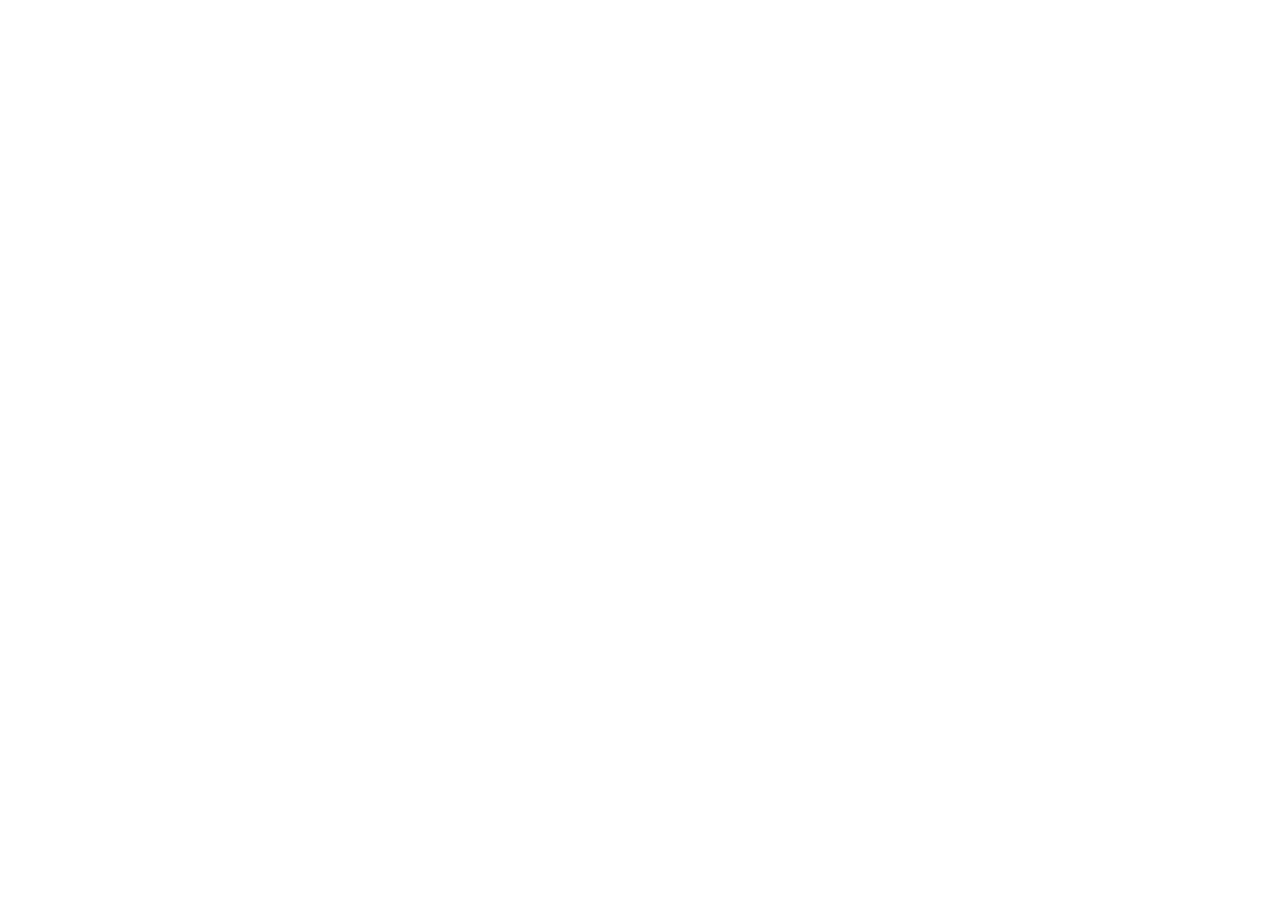
==== client/index.html @ c35f71c8 "added dependency" ====
<!doctype html>
<!--[if lt IE 7]>      <html class="no-js lt-ie9 lt-ie8 lt-ie7"> <![endif]-->
<!--[if IE 7]>         <html class="no-js lt-ie9 lt-ie8"> <![endif]-->
<!--[if IE 8]>         <html class="no-js lt-ie9"> <![endif]-->
<!--[if gt IE 8]><!--> <html class="no-js"> <!--<![endif]-->
  <head>
    <meta charset="utf-8">
    <meta http-equiv="X-UA-Compatible" content="IE=edge">
    <base href="/">
    <title>Gin</title>
    <meta name="description" content="">
    <meta name="viewport" content="width=device-width, initial-scale=1">
    <!-- Place favicon.ico and apple-touch-icon.png in the root directory -->
    <!-- build:css(client) app/vendor.css -->
      <!-- bower:css -->
      <link rel="stylesheet" href="bower_components/bootstrap/dist/css/bootstrap.css" />
      <link rel="stylesheet" href="bower_components/font-awesome/css/font-awesome.css" />
      <!-- endbower -->
    <!-- endbuild -->
    <!-- build:css({.tmp,client}) app/app.css -->
    <link rel="stylesheet" href="app/app.css">
      <!-- injector:css -->
      <link rel="stylesheet" href="app/about/about.css">
      <link rel="stylesheet" href="app/app.css">
      <link rel="stylesheet" href="app/contact/contact.css">
      <link rel="stylesheet" href="app/issues/issues.css">
      <link rel="stylesheet" href="app/main/main.css">
      <link rel="stylesheet" href="app/repos/repos.css">
      <link rel="stylesheet" href="components/modal/modal.css">
      <link rel="stylesheet" href="components/navbar/navbar.css">
      <!-- endinjector -->
    <!-- endbuild -->
    <!-- Custom Fonts -->
    <link href='http://fonts.googleapis.com/css?family=Open+Sans:300italic,400italic,600italic,700italic,800italic,400,300,600,700,800' rel='stylesheet' type='text/css'>
    <link href='http://fonts.googleapis.com/css?family=Merriweather:400,300,300italic,400italic,700,700italic,900,900italic' rel='stylesheet' type='text/css'>
    <link rel="stylesheet" href="components/startbootstrap-creative/font-awesome/css/font-awesome.min.css" type="text/css">

    <!-- Plugin CSS -->
    <link rel="stylesheet" href="components/startbootstrap-creative/css/animate.min.css" type="text/css">

    <!-- Custom CSS -->
    <link rel="stylesheet" href="components/startbootstrap-creative/css/creative.css" type="text/css">

    <!-- HTML5 Shim and Respond.js IE8 support of HTML5 elements and media queries -->
    <!-- WARNING: Respond.js doesn't work if you view the page via file:// -->
    <!--[if lt IE 9]>
        <script src="https://oss.maxcdn.com/libs/html5shiv/3.7.0/html5shiv.js"></script>
        <script src="https://oss.maxcdn.com/libs/respond.js/1.4.2/respond.min.js"></script>
    <![endif]-->
  </head>
  <body id="page-top" ng-app="ginApp">
    <!--[if lt IE 7]>
      <p class="browsehappy">You are using an <strong>outdated</strong> browser. Please <a href="http://browsehappy.com/">upgrade your browser</a> to improve your experience.</p>
    <![endif]-->

    <!-- Add your site or application content here -->
    <div ng-include="'components/navbar/navbar.html'"></div>
    <div ui-view=""></div>

    <!-- Google Analytics: change UA-XXXXX-X to be your site's ID -->
    <script>
      (function(i,s,o,g,r,a,m){i['GoogleAnalyticsObject']=r;i[r]=i[r]||function(){
      (i[r].q=i[r].q||[]).push(arguments)},i[r].l=1*new Date();a=s.createElement(o),
      m=s.getElementsByTagName(o)[0];a.async=1;a.src=g;m.parentNode.insertBefore(a,m)
      })(window,document,'script','//www.google-analytics.com/analytics.js','ga');

      ga('create', 'UA-XXXXX-X');
      ga('send', 'pageview');
    </script>

    <!--[if lt IE 9]>
    <script src="bower_components/es5-shim/es5-shim.js"></script>
    <script src="bower_components/json3/lib/json3.min.js"></script>
    <![endif]-->
    <!-- build:js({client,node_modules}) app/vendor.js -->
      <!-- bower:js -->
      <script src="bower_components/jquery/dist/jquery.js"></script>
      <script src="bower_components/angular/angular.js"></script>
      <script src="bower_components/angular-resource/angular-resource.js"></script>
      <script src="bower_components/angular-cookies/angular-cookies.js"></script>
      <script src="bower_components/angular-sanitize/angular-sanitize.js"></script>
      <script src="bower_components/angular-bootstrap/ui-bootstrap-tpls.js"></script>
      <script src="bower_components/lodash/dist/lodash.compat.js"></script>
      <script src="bower_components/angular-ui-router/release/angular-ui-router.js"></script>
      <!-- endbower -->
    <!-- endbuild -->

        <!-- build:js({.tmp,client}) app/app.js -->
        <script src="app/app.js"></script>
          <!-- injector:js -->
          <script src="app/IssuesService/IssuesService.service.js"></script>
          <script src="app/ReposService/ReposService.service.js"></script>
          <script src="app/about/about.controller.js"></script>
          <script src="app/about/about.js"></script>
          <script src="app/contact/contact.controller.js"></script>
          <script src="app/contact/contact.js"></script>
          <script src="app/issues/issues.controller.js"></script>
          <script src="app/issues/issues.js"></script>
          <script src="app/main/main.controller.js"></script>
          <script src="app/main/main.js"></script>
          <script src="app/repos/repos.controller.js"></script>
          <script src="app/repos/repos.js"></script>
          <script src="components/modal/modal.service.js"></script>
          <script src="components/navbar/navbar.controller.js"></script>
          <!-- endinjector -->
        <!-- endbuild -->

    <!-- Plugin JavaScript -->
    <script src="components/startbootstrap-creative/js/jquery.easing.min.js"></script>
    <script src="components/startbootstrap-creative/js/jquery.fittext.js"></script>
    <script src="components/startbootstrap-creative/js/wow.min.js"></script>

    <!-- Custom Theme JavaScript -->
    <script src="components/startbootstrap-creative/js/creative.js"></script>
</body>
</html>
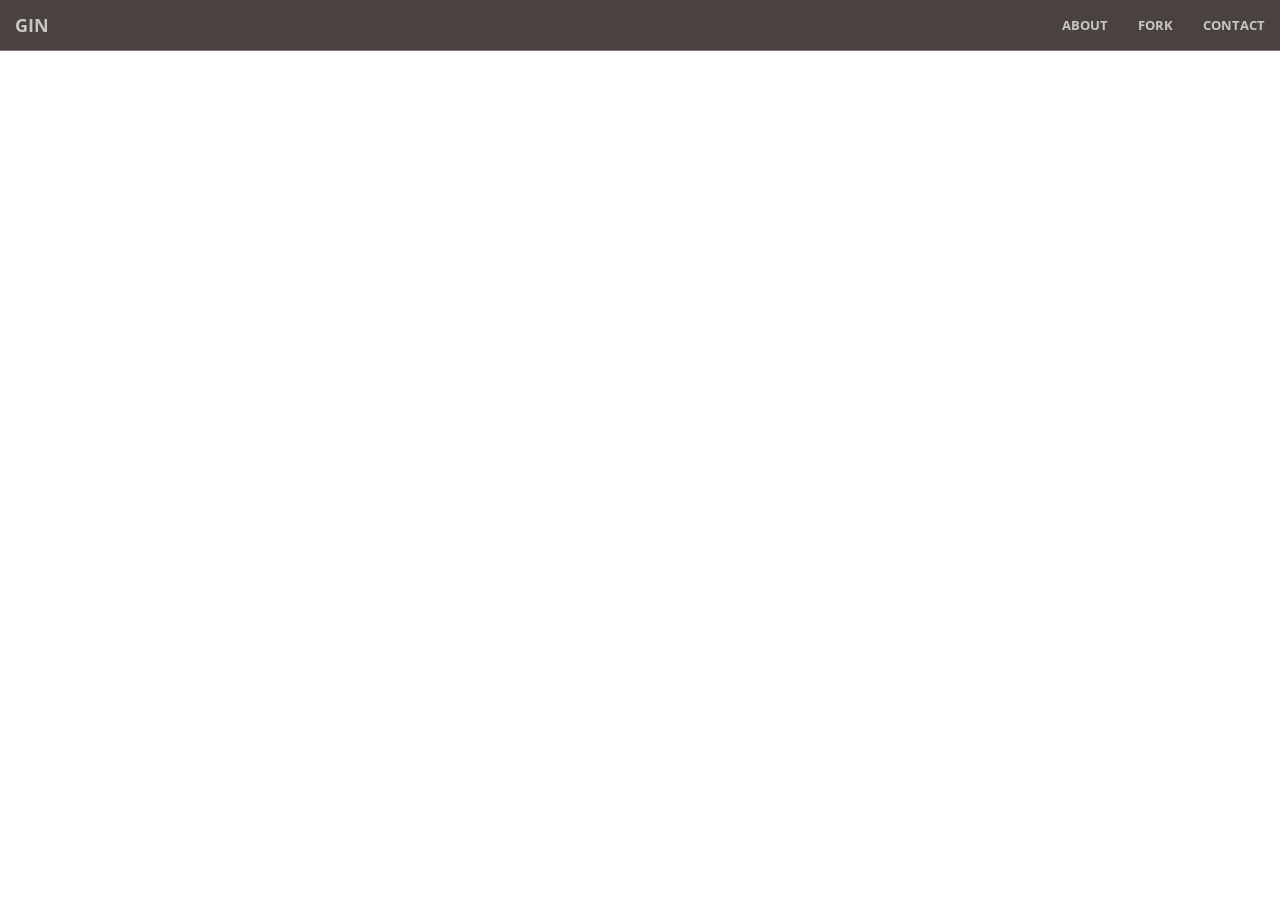
==== commit 64c6aa0a: "Update index.html" ====
--- a/client/index.html
+++ b/client/index.html
@@ -22,6 +22,12 @@
       <!-- injector:css -->
       <link rel="stylesheet" href="app/about/about.css">
       <link rel="stylesheet" href="app/app.css">
+      <link rel="stylesheet" href="app/components/startbootstrap-creative/css/animate.min.css">
+      <link rel="stylesheet" href="app/components/startbootstrap-creative/css/bootstrap.css">
+      <link rel="stylesheet" href="app/components/startbootstrap-creative/css/bootstrap.min.css">
+      <link rel="stylesheet" href="app/components/startbootstrap-creative/css/creative.css">
+      <link rel="stylesheet" href="app/components/startbootstrap-creative/font-awesome/css/font-awesome.css">
+      <link rel="stylesheet" href="app/components/startbootstrap-creative/font-awesome/css/font-awesome.min.css">
       <link rel="stylesheet" href="app/contact/contact.css">
       <link rel="stylesheet" href="app/issues/issues.css">
       <link rel="stylesheet" href="app/main/main.css">
@@ -30,16 +36,10 @@
       <link rel="stylesheet" href="components/navbar/navbar.css">
       <!-- endinjector -->
     <!-- endbuild -->
+
     <!-- Custom Fonts -->
     <link href='http://fonts.googleapis.com/css?family=Open+Sans:300italic,400italic,600italic,700italic,800italic,400,300,600,700,800' rel='stylesheet' type='text/css'>
     <link href='http://fonts.googleapis.com/css?family=Merriweather:400,300,300italic,400italic,700,700italic,900,900italic' rel='stylesheet' type='text/css'>
-    <link rel="stylesheet" href="components/startbootstrap-creative/font-awesome/css/font-awesome.min.css" type="text/css">
-
-    <!-- Plugin CSS -->
-    <link rel="stylesheet" href="components/startbootstrap-creative/css/animate.min.css" type="text/css">
-
-    <!-- Custom CSS -->
-    <link rel="stylesheet" href="components/startbootstrap-creative/css/creative.css" type="text/css">
 
     <!-- HTML5 Shim and Respond.js IE8 support of HTML5 elements and media queries -->
     <!-- WARNING: Respond.js doesn't work if you view the page via file:// -->
@@ -92,6 +92,15 @@
           <script src="app/ReposService/ReposService.service.js"></script>
           <script src="app/about/about.controller.js"></script>
           <script src="app/about/about.js"></script>
+          <script src="app/components/startbootstrap-creative/js/bootstrap.js"></script>
+          <script src="app/components/startbootstrap-creative/js/bootstrap.min.js"></script>
+          <script src="app/components/startbootstrap-creative/js/cbpAnimatedHeader.js"></script>
+          <script src="app/components/startbootstrap-creative/js/classie.js"></script>
+          <script src="app/components/startbootstrap-creative/js/creative.js"></script>
+          <script src="app/components/startbootstrap-creative/js/jquery.easing.min.js"></script>
+          <script src="app/components/startbootstrap-creative/js/jquery.fittext.js"></script>
+          <script src="app/components/startbootstrap-creative/js/jquery.js"></script>
+          <script src="app/components/startbootstrap-creative/js/wow.min.js"></script>
           <script src="app/contact/contact.controller.js"></script>
           <script src="app/contact/contact.js"></script>
           <script src="app/issues/issues.controller.js"></script>
@@ -105,12 +114,5 @@
           <!-- endinjector -->
         <!-- endbuild -->
 
-    <!-- Plugin JavaScript -->
-    <script src="components/startbootstrap-creative/js/jquery.easing.min.js"></script>
-    <script src="components/startbootstrap-creative/js/jquery.fittext.js"></script>
-    <script src="components/startbootstrap-creative/js/wow.min.js"></script>
-
-    <!-- Custom Theme JavaScript -->
-    <script src="components/startbootstrap-creative/js/creative.js"></script>
 </body>
 </html>
--- a/client/app/components/startbootstrap-creative/css/creative.css
+++ b/client/app/components/startbootstrap-creative/css/creative.css
@@ -0,0 +1,476 @@
+/*!
+ * Start Bootstrap - Creative Bootstrap Theme (http://startbootstrap.com)
+ * Code licensed under the Apache License v2.0.
+ * For details, see http://www.apache.org/licenses/LICENSE-2.0.
+ */
+
+html,
+body {
+    width: 100%;
+    height: 100%;
+}
+
+body {
+    font-family: Merriweather,'Helvetica Neue',Arial,sans-serif;
+}
+
+hr {
+    max-width: 50px;
+    border-color: #f05f40;
+    border-width: 3px;
+}
+
+hr.light {
+    border-color: #fff;
+}
+
+a {
+    color: #f05f40;
+    -webkit-transition: all .35s;
+    -moz-transition: all .35s;
+    transition: all .35s;
+}
+
+a:hover,
+a:focus {
+    color: #eb3812;
+}
+
+h1,
+h2,
+h3,
+h4,
+h5,
+h6 {
+    font-family: 'Open Sans','Helvetica Neue',Arial,sans-serif;
+}
+
+p {
+    margin-bottom: 20px;
+    font-size: 16px;
+    line-height: 1.5;
+}
+
+.bg-primary {
+    background-color: #f05f40;
+}
+
+.bg-dark {
+    color: #fff;
+    background-color: #222;
+}
+
+.text-faded {
+    color: rgba(255,255,255,.7);
+}
+
+section {
+    padding: 100px 0;
+}
+
+aside {
+    padding: 50px 0;
+}
+
+.no-padding {
+    padding: 0;
+}
+
+.navbar-default {
+    border-color: rgba(34,34,34,.05);
+    font-family: 'Open Sans','Helvetica Neue',Arial,sans-serif;
+    background-color: #fff;
+    -webkit-transition: all .35s;
+    -moz-transition: all .35s;
+    transition: all .35s;
+}
+
+.navbar-default .navbar-header .navbar-brand {
+    text-transform: uppercase;
+    font-family: 'Open Sans','Helvetica Neue',Arial,sans-serif;
+    font-weight: 700;
+    color: #f05f40;
+}
+
+.navbar-default .navbar-header .navbar-brand:hover,
+.navbar-default .navbar-header .navbar-brand:focus {
+    color: #eb3812;
+}
+
+.navbar-default .nav > li>a,
+.navbar-default .nav>li>a:focus {
+    text-transform: uppercase;
+    font-size: 13px;
+    font-weight: 700;
+    color: #222;
+}
+
+.navbar-default .nav > li>a:hover,
+.navbar-default .nav>li>a:focus:hover {
+    color: #f05f40;
+}
+
+.navbar-default .nav > li.active>a,
+.navbar-default .nav>li.active>a:focus {
+    color: #f05f40!important;
+    background-color: transparent;
+}
+
+.navbar-default .nav > li.active>a:hover,
+.navbar-default .nav>li.active>a:focus:hover {
+    background-color: transparent;
+}
+
+@media(min-width:768px) {
+    .navbar-default {
+        border-color: rgba(255,255,255,.3);
+        background-color: transparent;
+    }
+
+    .navbar-default .navbar-header .navbar-brand {
+        color: rgba(255,255,255,.7);
+    }
+
+    .navbar-default .navbar-header .navbar-brand:hover,
+    .navbar-default .navbar-header .navbar-brand:focus {
+        color: #fff;
+    }
+
+    .navbar-default .nav > li>a,
+    .navbar-default .nav>li>a:focus {
+        color: rgba(255,255,255,.7);
+    }
+
+    .navbar-default .nav > li>a:hover,
+    .navbar-default .nav>li>a:focus:hover {
+        color: #fff;
+    }
+
+    .navbar-default.affix {
+        border-color: rgba(34,34,34,.05);
+        background-color: #fff;
+    }
+
+    .navbar-default.affix .navbar-header .navbar-brand {
+        font-size: 14px;
+        color: #f05f40;
+    }
+
+    .navbar-default.affix .navbar-header .navbar-brand:hover,
+    .navbar-default.affix .navbar-header .navbar-brand:focus {
+        color: #eb3812;
+    }
+
+    .navbar-default.affix .nav > li>a,
+    .navbar-default.affix .nav>li>a:focus {
+        color: #222;
+    }
+
+    .navbar-default.affix .nav > li>a:hover,
+    .navbar-default.affix .nav>li>a:focus:hover {
+        color: #f05f40;
+    }
+}
+
+header {
+    position: relative;
+    width: 100%;
+    min-height: auto;
+    text-align: center;
+    color: #fff;
+    background-image: url(../img/header.jpg);
+    background-position: center;
+    -webkit-background-size: cover;
+    -moz-background-size: cover;
+    background-size: cover;
+    -o-background-size: cover;
+}
+
+header .header-content {
+    position: relative;
+    width: 100%;
+    padding: 100px 15px;
+    text-align: center;
+}
+
+header .header-content .header-content-inner h1 {
+    margin-top: 0;
+    margin-bottom: 0;
+    text-transform: uppercase;
+    font-weight: 700;
+}
+
+header .header-content .header-content-inner hr {
+    margin: 30px auto;
+}
+
+header .header-content .header-content-inner p {
+    margin-bottom: 50px;
+    font-size: 16px;
+    font-weight: 300;
+    color: rgba(255,255,255,.7);
+}
+
+@media(min-width:768px) {
+    header {
+        min-height: 100%;
+    }
+
+    header .header-content {
+        position: absolute;
+        top: 50%;
+        padding: 0 50px;
+        -webkit-transform: translateY(-50%);
+        -ms-transform: translateY(-50%);
+        transform: translateY(-50%);
+    }
+
+    header .header-content .header-content-inner {
+        margin-right: auto;
+        margin-left: auto;
+        max-width: 1000px;
+    }
+
+    header .header-content .header-content-inner p {
+        margin-right: auto;
+        margin-left: auto;
+        max-width: 80%;
+        font-size: 18px;
+    }
+}
+
+.section-heading {
+    margin-top: 0;
+}
+
+.service-box {
+    margin: 50px auto 0;
+    max-width: 400px;
+}
+
+@media(min-width:992px) {
+    .service-box {
+        margin: 20px auto 0;
+    }
+}
+
+.service-box p {
+    margin-bottom: 0;
+}
+
+.portfolio-box {
+    display: block;
+    position: relative;
+    margin: 0 auto;
+    max-width: 650px;
+}
+
+.portfolio-box .portfolio-box-caption {
+    display: block;
+    position: absolute;
+    bottom: 0;
+    width: 100%;
+    height: 100%;
+    text-align: center;
+    color: #fff;
+    opacity: 0;
+    background: rgba(240,95,64,.9);
+    -webkit-transition: all .35s;
+    -moz-transition: all .35s;
+    transition: all .35s;
+}
+
+.portfolio-box .portfolio-box-caption .portfolio-box-caption-content {
+    position: absolute;
+    top: 50%;
+    width: 100%;
+    text-align: center;
+    transform: translateY(-50%);
+}
+
+.portfolio-box .portfolio-box-caption .portfolio-box-caption-content .project-category,
+.portfolio-box .portfolio-box-caption .portfolio-box-caption-content .project-name {
+    padding: 0 15px;
+    font-family: 'Open Sans','Helvetica Neue',Arial,sans-serif;
+}
+
+.portfolio-box .portfolio-box-caption .portfolio-box-caption-content .project-category {
+    text-transform: uppercase;
+    font-size: 14px;
+    font-weight: 600;
+}
+
+.portfolio-box .portfolio-box-caption .portfolio-box-caption-content .project-name {
+    font-size: 18px;
+}
+
+.portfolio-box:hover .portfolio-box-caption {
+    opacity: 1;
+}
+
+@media(min-width:768px) {
+    .portfolio-box .portfolio-box-caption .portfolio-box-caption-content .project-category {
+        font-size: 16px;
+    }
+
+    .portfolio-box .portfolio-box-caption .portfolio-box-caption-content .project-name {
+        font-size: 22px;
+    }
+}
+
+.call-to-action h2 {
+    margin: 0 auto 20px;
+}
+
+.text-primary {
+    color: #f05f40;
+}
+
+.no-gutter > [class*=col-] {
+    padding-right: 0;
+    padding-left: 0;
+}
+
+.btn-default {
+    border-color: #fff;
+    color: #222;
+    background-color: #fff;
+    -webkit-transition: all .35s;
+    -moz-transition: all .35s;
+    transition: all .35s;
+}
+
+.btn-default:hover,
+.btn-default:focus,
+.btn-default.focus,
+.btn-default:active,
+.btn-default.active,
+.open > .dropdown-toggle.btn-default {
+    border-color: #ededed;
+    color: #222;
+    background-color: #f2f2f2;
+}
+
+.btn-default:active,
+.btn-default.active,
+.open > .dropdown-toggle.btn-default {
+    background-image: none;
+}
+
+.btn-default.disabled,
+.btn-default[disabled],
+fieldset[disabled] .btn-default,
+.btn-default.disabled:hover,
+.btn-default[disabled]:hover,
+fieldset[disabled] .btn-default:hover,
+.btn-default.disabled:focus,
+.btn-default[disabled]:focus,
+fieldset[disabled] .btn-default:focus,
+.btn-default.disabled.focus,
+.btn-default[disabled].focus,
+fieldset[disabled] .btn-default.focus,
+.btn-default.disabled:active,
+.btn-default[disabled]:active,
+fieldset[disabled] .btn-default:active,
+.btn-default.disabled.active,
+.btn-default[disabled].active,
+fieldset[disabled] .btn-default.active {
+    border-color: #fff;
+    background-color: #fff;
+}
+
+.btn-default .badge {
+    color: #fff;
+    background-color: #222;
+}
+
+.btn-primary {
+    border-color: #f05f40;
+    color: #fff;
+    background-color: #f05f40;
+    -webkit-transition: all .35s;
+    -moz-transition: all .35s;
+    transition: all .35s;
+}
+
+.btn-primary:hover,
+.btn-primary:focus,
+.btn-primary.focus,
+.btn-primary:active,
+.btn-primary.active,
+.open > .dropdown-toggle.btn-primary {
+    border-color: #ed431f;
+    color: #fff;
+    background-color: #ee4b28;
+}
+
+.btn-primary:active,
+.btn-primary.active,
+.open > .dropdown-toggle.btn-primary {
+    background-image: none;
+}
+
+.btn-primary.disabled,
+.btn-primary[disabled],
+fieldset[disabled] .btn-primary,
+.btn-primary.disabled:hover,
+.btn-primary[disabled]:hover,
+fieldset[disabled] .btn-primary:hover,
+.btn-primary.disabled:focus,
+.btn-primary[disabled]:focus,
+fieldset[disabled] .btn-primary:focus,
+.btn-primary.disabled.focus,
+.btn-primary[disabled].focus,
+fieldset[disabled] .btn-primary.focus,
+.btn-primary.disabled:active,
+.btn-primary[disabled]:active,
+fieldset[disabled] .btn-primary:active,
+.btn-primary.disabled.active,
+.btn-primary[disabled].active,
+fieldset[disabled] .btn-primary.active {
+    border-color: #f05f40;
+    background-color: #f05f40;
+}
+
+.btn-primary .badge {
+    color: #f05f40;
+    background-color: #fff;
+}
+
+.btn {
+    border: 0;
+    border-radius: 300px;
+    text-transform: uppercase;
+    font-family: 'Open Sans','Helvetica Neue',Arial,sans-serif;
+    font-weight: 700;
+}
+
+.btn-xl {
+    padding: 15px 30px;
+}
+
+::-moz-selection {
+    text-shadow: none;
+    color: #fff;
+    background: #222;
+}
+
+::selection {
+    text-shadow: none;
+    color: #fff;
+    background: #222;
+}
+
+img::selection {
+    color: #fff;
+    background: 0 0;
+}
+
+img::-moz-selection {
+    color: #fff;
+    background: 0 0;
+}
+
+body {
+    webkit-tap-highlight-color: #222;
+}
